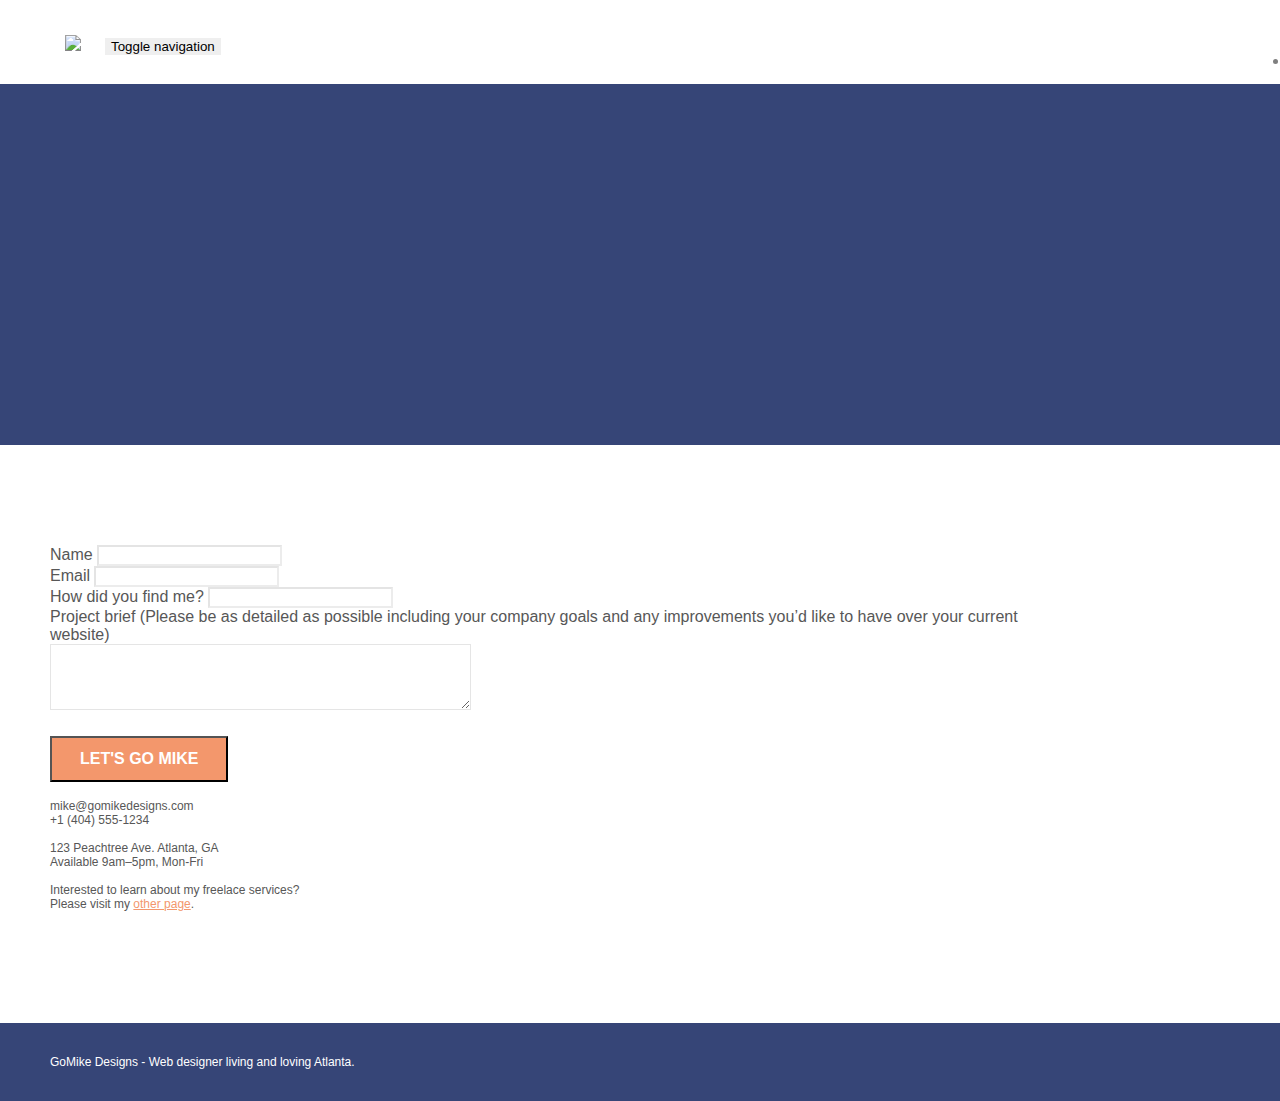
==== page2.html @ 1d65e79e "Add files via upload" ====
<!doctype html>
<html lang="Default">
<head>
    <meta charset="utf-8">
    <meta name="keywords" content="">
    <meta name="description" content="">
    <meta name="viewport" content="width=device-width, initial-scale=1.0, viewport-fit=cover">
    <link rel="shortcut icon" type="image/png" href="favicon.jpg">
    
	<link rel="stylesheet" type="text/css" href="./css/bootstrap.min.css">
	<link rel="stylesheet" type="text/css" href="style.css">
	<link rel="stylesheet" type="text/css" href="./css/font-awesome.min.css">
	<link rel="stylesheet" type="text/css" href="./css/et-line.min.css">
	
    
	<script src="./js/jquery-2.1.0.min.js"></script>
	<script src="./js/bootstrap.min.js"></script>
	<script src="./js/blocs.min.js"></script>
	<script src="./js/jqBootstrapValidation.js"></script>
	<script src="./js/formHandler.js"></script>
    <title>page2</title>

    
<!-- Analytics -->
 
<!-- Analytics END -->
    
</head>
<body>
<!-- Main container -->
<div class="page-container">
    
<!-- bloc-0 -->
<div class="bloc bgc-white l-bloc " id="bloc-0">
	<div class="container bloc-sm">
		<nav class="navbar row">
			<div class="navbar-header">
				<a class="navbar-brand" href="index.html"><img src="img/atlanta%20web%20design%20logo.png"  height="40" /></a>
				<button id="nav-toggle" type="button" class="ui-navbar-toggle navbar-toggle" data-toggle="collapse" data-target=".navbar-1">
					<span class="sr-only">Toggle navigation</span><span class="icon-bar"></span><span class="icon-bar"></span><span class="icon-bar"></span>
				</button>
			</div>
			<div class="collapse navbar-collapse navbar-1 special-dropdown-nav">
				<ul class="site-navigation nav navbar-nav">
					<li>
						<a href="index.html">Home</a>
					</li>
					<li>
					</li>
					<li>
						<a href="page2.html">page2</a>
					</li>
				</ul>
			</div>
		</nav>
	</div>
</div>
<!-- bloc-0 END -->

<!-- bloc-6 -->
<div class="bloc bg-dots-bg bg-repeat bgc-dark-slate-blue d-bloc bloc-bg-texture texture-paper" id="bloc-6">
	<div class="container bloc-lg">
		<div class="row">
			<div class="col-sm-12">
				<p class="text-center hero-bloc-text tc-white">
					Let&rsquo;s talk web design!
				</p>
				<p class="text-center mg-lg tc-white tight-width-whitespace">
					I&rsquo;m super excited that you want to work together.<br>Please fill in the form below or get in touch so I can learn about your project <br>and we can setup time to &nbsp;talk websites and Atlanta city love.
				</p>
			</div>
		</div>
	</div>
</div>
<!-- bloc-6 END -->

<!-- bloc-7 -->
<div class="bloc bgc-white l-bloc" id="bloc-7">
	<div class="container bloc-lg">
		<div class="row">
			<div class="col-sm-6">
				<form id="form_1" novalidate success-msg="Your message has been sent." fail-msg="Sorry it seems that our mail server is not responding, Sorry for the inconvenience!">
					<div class="form-group">
						<label>
							Name
						</label>
						<input id="name" class="form-control" required />
					</div>
					<div class="form-group">
						<label>
							Email
						</label>
						<input id="email" class="form-control" type="email" required />
					</div>
					<div class="form-group">
						<label>
							How did you find me?
						</label>
						<input class="form-control" type="email" required id="input_504" />
					</div>
					<div class="form-group">
						<label>
							Project brief (Please be as detailed as possible including your company goals and any improvements you&rsquo;d like to have over your current website)<br>
						</label><textarea id="message" class="form-control" rows="4" cols="50" required></textarea>
					</div> 
					<button class="bloc-button btn btn-lg btn-block cta-hero btn-atomic-tangerine" type="submit">
						Let's go Mike
					</button>
				</form>
			</div>
			<div class="col-sm-6">
				<p>
					mike@gomikedesigns.com<br>+1 (404) 555-1234<br> <br>123 Peachtree Ave. Atlanta, GA<br>Available 9am–5pm, Mon-Fri <br> <br>Interested to learn about my freelace services? <br>Please visit my&nbsp;<a class="ltc-atomic-tangerine" href="index.html">other page</a>.
				</p>
			</div>
		</div>
	</div>
</div>
<!-- bloc-7 END -->

<!-- ScrollToTop Button -->
<a class="bloc-button btn btn-d scrollToTop" onclick="scrollToTarget('1')"><span class="fa fa-chevron-up"></span></a>
<!-- ScrollToTop Button END-->


<!-- Footer - bloc-8 -->
<div class="bloc bgc-dark-slate-blue d-bloc" id="bloc-8">
	<div class="container bloc-sm">
		<div class="row">
			<div class="col-sm-12">
				<p class="text-center white">
					GoMike Designs - Web designer living and loving Atlanta.<br>
				</p>
				<div class="row row-no-gutters social">
					<div class="col-sm-3">
						<div class="text-center">
							<a class="social" href="index.html"><span class="fa fa-twitter icon-md"></span></a>
						</div>
					</div>
					<div class="col-sm-3">
						<div class="text-center">
							<a class="social" href="index.html"><span class="fa fa-facebook icon-md"></span></a>
						</div>
					</div>
					<div class="col-sm-3">
						<div class="text-center">
							<a class="social" href="index.html"><span class="fa fa-dribbble icon-md"></span></a>
						</div>
					</div>
					<div class="col-sm-3">
						<div class="text-center">
							<a class="social" href="index.html"><span class="fa fa-instagram icon-md"></span></a>
						</div>
					</div>
				</div>
			</div>
		</div>
	</div>
</div>
<!-- Footer - bloc-8 END -->

</div>
<!-- Main container END -->
    

</body>
</html>
---- style.css ----
body {
    margin: 0;
    padding: 0;
    background: #FFF;
    overflow-x: hidden;
    -webkit-font-smoothing: antialiased;
    -moz-osx-font-smoothing: grayscale;
}

a,
button {
    transition: all .3s ease-in-out;
    outline: none!important;
}

a:hover {
    text-decoration: none;
    cursor: pointer;
}

#page-loading-blocs-notifaction {
    position: fixed;
    top: 0;
    bottom: 0;
    width: 100%;
    z-index: 100000;
    background: #FFFFFF url("img/pageload-spinner.gif") no-repeat center center;
}

.bloc {
    width: 100%;
    clear: both;
    background: 50% 50% no-repeat;
    padding: 0 50px;
    -webkit-background-size: cover;
    -moz-background-size: cover;
    -o-background-size: cover;
    background-size: cover;
    position: relative;
}

.bloc .container {
    padding-left: 0;
    padding-right: 0;
}

.bloc-lg {
    padding: 100px 50px;
}

.bloc-md {
    padding: 50px;
}

.bloc-sm {
    padding: 20px 50px;
}

.bg-center,
.bg-l-edge,
.bg-r-edge,
.bg-t-edge,
.bg-b-edge,
.bg-tl-edge,
.bg-bl-edge,
.bg-tr-edge,
.bg-br-edge,
.bg-repeat {
    -webkit-background-size: auto!important;
    -moz-background-size: auto!important;
    -o-background-size: auto!important;
    background-size: auto!important;
}

.bg-repeat {
    background: repeat;
}

.bg-t-edge {
    background: top no-repeat;
}

.bloc-bg-texture::before {
    content: "";
    background-size: 2px 2px;
    position: absolute;
    top: 0;
    bottom: 0;
    left: 0;
    right: 0;
}

.texture-paper::before {
    background: url("img/texture-paper.png");
    background-size: 280px 280px;
}

.b-parallax {
    background-attachment: fixed;
}

.d-bloc {
    color: rgba(255, 255, 255, .7);
}

.d-bloc button:hover {
    color: rgba(255, 255, 255, .9);
}

.d-bloc .icon-round,
.d-bloc .icon-square,
.d-bloc .icon-rounded,
.d-bloc .icon-semi-rounded-a,
.d-bloc .icon-semi-rounded-b {
    border-color: rgba(255, 255, 255, .9);
}

.d-bloc .divider-h span {
    border-color: rgba(255, 255, 255, .2);
}

.d-bloc .a-btn,
.d-bloc .navbar a,
.d-bloc .navbar-brand,
.d-bloc a .icon-sm,
.d-bloc a .icon-md,
.d-bloc a .icon-lg,
.d-bloc a .icon-xl,
.d-bloc h1 a,
.d-bloc h2 a,
.d-bloc h3 a,
.d-bloc h4 a,
.d-bloc h5 a,
.d-bloc h6 a,
.d-bloc p a {
    color: rgba(255, 255, 255, .6);
}

.d-bloc .a-btn:hover,
.d-bloc .navbar a:hover,
.d-bloc .navbar-brand:hover,
.d-bloc a:hover .icon-sm,
.d-bloc a:hover .icon-md,
.d-bloc a:hover .icon-lg,
.d-bloc a:hover .icon-xl,
.d-bloc h1 a:hover,
.d-bloc h2 a:hover,
.d-bloc h3 a:hover,
.d-bloc h4 a:hover,
.d-bloc h5 a:hover,
.d-bloc h6 a:hover,
.d-bloc p a:hover {
    color: rgba(255, 255, 255, 1);
}

.d-bloc .navbar-toggle .icon-bar {
    background: rgba(255, 255, 255, 1);
}

.d-bloc .btn-wire,
.d-bloc .btn-wire:hover {
    color: rgba(255, 255, 255, 1);
    border-color: rgba(255, 255, 255, 1);
}

.d-bloc .panel {
    color: rgba(0, 0, 0, .5);
}

.d-bloc .panel button:hover {
    color: rgba(0, 0, 0, .7);
}

.d-bloc .panel icon {
    border-color: rgba(0, 0, 0, .7);
}

.d-bloc .panel .divider-h span {
    border-color: rgba(0, 0, 0, .1);
}

.d-bloc .panel .a-btn {
    color: rgba(0, 0, 0, .6);
}

.d-bloc .panel .a-btn:hover {
    color: rgba(0, 0, 0, 1);
}

.d-bloc .panel .btn-wire,
.d-bloc .panel .btn-wire:hover {
    color: rgba(0, 0, 0, .7);
    border-color: rgba(0, 0, 0, .3);
}

.d-bloc .panel,
.l-bloc {
    color: rgba(0, 0, 0, .5);
}

.d-bloc .panel button:hover,
.l-bloc button:hover {
    color: rgba(0, 0, 0, .7);
}

.l-bloc .icon-round,
.l-bloc .icon-square,
.l-bloc .icon-rounded,
.l-bloc .icon-semi-rounded-a,
.l-bloc .icon-semi-rounded-b {
    border-color: rgba(0, 0, 0, .7);
}

.d-bloc .panel .divider-h span,
.l-bloc .divider-h span {
    border-color: rgba(0, 0, 0, .1);
}

.d-bloc .panel .a-btn,
.l-bloc .a-btn,
.l-bloc .navbar a,
.l-bloc .navbar-brand,
.l-bloc a .icon-sm,
.l-bloc a .icon-md,
.l-bloc a .icon-lg,
.l-bloc a .icon-xl,
.l-bloc h1 a,
.l-bloc h2 a,
.l-bloc h3 a,
.l-bloc h4 a,
.l-bloc h5 a,
.l-bloc h6 a,
.l-bloc p a {
    color: rgba(0, 0, 0, .6);
}

.d-bloc .panel .a-btn:hover,
.l-bloc .a-btn:hover,
.l-bloc .navbar a:hover,
.l-bloc .navbar-brand:hover,
.l-bloc a:hover .icon-sm,
.l-bloc a:hover .icon-md,
.l-bloc a:hover .icon-lg,
.l-bloc a:hover .icon-xl,
.l-bloc h1 a:hover,
.l-bloc h2 a:hover,
.l-bloc h3 a:hover,
.l-bloc h4 a:hover,
.l-bloc h5 a:hover,
.l-bloc h6 a:hover,
.l-bloc p a:hover {
    color: rgba(0, 0, 0, 1);
}

.l-bloc .navbar-toggle .icon-bar {
    color: rgba(0, 0, 0, .6);
}

.d-bloc .panel .btn-wire,
.d-bloc .panel .btn-wire:hover,
.l-bloc .btn-wire,
.l-bloc .btn-wire:hover {
    color: rgba(0, 0, 0, .7);
    border-color: rgba(0, 0, 0, .3);
}

.voffset {
    margin-top: 30px;
}

.voffset-lg {
    margin-top: 80px;
}

.row-no-gutters {
    margin-right: 0;
    margin-left: 0;
}

.row.row-no-gutters > [class^="col-"],
.row.row-no-gutters > [class*=" col-"] {
    padding-right: 0;
    padding-left: 0;
}

#bloc-2-services p {
    font-size: 11px;
}

.navbar {
    margin-bottom: 0;
    z-index: 1;
}

.navbar-brand {
    height: auto;
    padding: 3px 15px;
    font-size: 25px;
    font-weight: normal;
    font-weight: 600;
    line-height: 44px;
}

.navbar-brand img {
    max-height: 200px;
    margin: 0 5px 0 0;
    display: inline;
}

.navbar-brand img[src$=svg] {
    min-width: 100px;
}

.nav-center .navbar-brand img {
    margin: 0;
}

.navbar .nav {
    padding-top: 2px;
    margin-right: -16px;
    float: right;
    z-index: 1;
}

.nav > li {
    float: left;
    margin-top: 4px;
    font-size: 16px;
}

.navbar-nav .open .dropdown-menu > li > a {
    text-align: inherit;
}

.nav > li a:hover,
.nav > li a:focus {
    background: transparent;
}

.navbar-toggle {
    margin: 10px 10px 0 0;
    border: 0px;
}

.navbar-toggle:hover {
    background: transparent!important;
}

.navbar-toggle .icon-bar {
    background-color: rgba(0, 0, 0, .5);
    width: 26px;
}

.nav-invert .navbar .nav {
    float: left;
}

.nav-invert .navbar-header,
.nav-invert .navbar-brand {
    float: right;
    position: relative;
    z-index: 2;
}

@media (min-width: 768px) {
    .site-navigation {
        position: absolute;
        top: 50%;
        right: 20px;
        transform: translate(0, -50%);
        -webkit-transform: translateY(-50%);
    }
    .nav > li .dropdown-menu a,
    .nav > li .dropdown-menu a:hover {
        color: #484848;
    }
    .nav-invert .site-navigation {
        left: 0;
        right: 0;
    }
    .nav-center {
        text-align: center;
    }
    .nav-center .navbar-header {
        width: 100%;
    }
    .nav-center .navbar-header,
    .nav-center .navbar-brand,
    .nav-center .nav > li {
        float: none;
        display: inline-block;
    }
    .nav-center .site-navigation {
        position: relative;
        width: 100%;
        right: 0;
        margin-right: 0px;
        margin-top: 20px;
    }
    .nav-center.mini-nav .navbar-toggle {
        float: none;
        margin: 10px auto 0;
    }
}

.nav > li > .dropdown a {
    background: none!important;
    display: block;
    padding: 14px 15px;
}

nav .caret {
    margin: 0 5px;
}

.dropdown-menu .dropdown-menu {
    top: -8px;
    left: 100%;
}

.dropdown-menu .dropmenu-flow-right {
    top: 100%;
    left: 0;
    margin-left: -1px;
    border-top-left-radius: 0;
    border-top-right-radius: 0;
}

.dropdown-menu .dropdown span {
    border: 4px solid black;
    border-top-color: transparent;
    border-right-color: transparent;
    border-bottom-color: transparent;
    margin: 6px -5px 0 0!important;
    float: right;
}

.mg-md {
    margin-top: 10px;
    margin-bottom: 20px;
}

.mg-lg {
    margin-top: 10px;
    margin-bottom: 40px;
}

.btn {
    margin: 0 5px 5px 0;
}

.btn.pull-right {
    margin: 0 0 5px 5px;
}

.btn-d,
.btn-d:hover,
.btn-d:focus {
    color: #FFF;
    background: rgba(0, 0, 0, .3);
}

button {
    outline: none!important;
}

.btn-rd {
    border-radius: 40px;
}

.btn-clean {
    border: 1px solid rgba(0, 0, 0, .08);
    border-bottom-color: rgba(0, 0, 0, .1);
    text-shadow: 0 1px 0 rgba(0, 0, 1, .1);
    box-shadow: 0 1px 3px rgba(0, 0, 1, .25), inset 0 1px 0 0 rgba(255, 255, 255, .15);
}

.icon-md {
    font-size: 30px!important;
}

.icon-lg {
    font-size: 60px!important;
}

.sm-shadow {
    text-shadow: 0 1px 2px rgba(0, 0, 0, .3);
}

.panel-sq,
.panel-sq .panel-heading,
.panel-sq .panel-footer {
    border-radius: 0;
}

.panel-rd {
    border-radius: 30px;
}

.panel-rd .panel-heading {
    border-radius: 29px 29px 0 0;
}

.panel-rd .panel-footer {
    border-radius: 0 0 29px 29px;
}

.form-control {
    border-color: rgba(0, 0, 0, .1);
    box-shadow: none;
}

.scrollToTop {
    width: 40px;
    height: 40px;
    position: fixed;
    bottom: 20px;
    right: 20px;
    opacity: 0;
    z-index: 500;
    transition: all .3s ease-in-out;
}

.scrollToTop span {
    margin-top: 6px;
}

.showScrollTop {
    font-size: 14px;
    opacity: 1;
}

a[data-lightbox] {
    position: relative;
    display: block;
    text-align: center;
}

a[data-lightbox]:hover::before {
    content: "+";
    font-family: "HelveticaNeue-Light", "Helvetica Neue Light", "Helvetica Neue", Helvetica, Arial;
    font-size: 32px;
    width: 50px;
    height: 50px;
    margin-left: -25px;
    border-radius: 50%;
    background: rgba(0, 0, 0, .6);
    color: #FFF;
    font-weight: 100;
    z-index: 1;
    position: absolute;
    top: 50%;
    transform: translateY(-50%);
    -webkit-transform: translateY(-50%);
}

a[data-lightbox]:hover img {
    opacity: 0.6;
    -webkit-animation-fill-mode: none;
    animation-fill-mode: none;
}

#lightbox-modal {
    display: flex;
    align-items: center;
}

#lightbox-modal .modal-dialog {
    width: 90%;
    max-width: 900px;
    margin: 0 auto 0;
}

#lightbox-modal .modal-dialog img {
    max-height: 90vh;
    margin: 0 auto;
}

.lightbox-caption {
    padding: 20px;
    color: #FFF;
    background: rgba(0, 0, 0, .5);
    position: absolute;
    left: 15px;
    right: 15px;
    bottom: 5px;
}

.close-lightbox {
    color: #FFF;
    font-size: 30px;
    position: absolute;
    top: 20px;
    right: 20px;
    z-index: 20;
    background: rgba(0, 0, 0, .5);
    border: none;
    line-height: 30px;
    padding: 0 9px 5px;
    opacity: 0.3;
}

.close-lightbox:hover,
.next-lightbox:hover,
.prev-lightbox:hover {
    opacity: 1.0;
    color: #FFF;
}

.next-lightbox,
.prev-lightbox {
    font-size: 20px;
    color: rgba(255, 255, 255, .9);
    background: rgba(0, 0, 0, .5);
    transition: all .2s ease-in-out;
    position: absolute;
    top: 45%;
    z-index: 1;
    opacity: 0.4;
}

.next-lightbox {
    padding: 6px 8px 1px 13px;
    right: 25px;
}

.prev-lightbox {
    padding: 6px 13px 1px 10px;
    left: 25px;
}

.snapshot-lb .modal-body {
    padding-bottom: 45px;
}

.snapshot-lb .lightbox-caption {
    padding: 0;
    color: rgba(0, 0, 0, .5);
    background: none;
}

h1,
h2,
h3,
h4,
h5,
h6,
p,
label,
.btn,
a {
    font-family: "helvetica";
    font-weight: 400;
    color: #575757!important;
}

.container {
    max-width: 1000px;
}

.hero-bloc-text {
    font-size: 38px;
}

.hero-bloc-text-sub {
    font-size: 36px;
}

.statement-bloc-text {
    line-height: 26px;
    font-style: italic;
    font-size: 20px;
    text-align: center;
    font-weight: lighter;
    max-width: 520px;
    margin: auto auto auto auto;
}

p {
    font-size: 12px;
}

.tight-width-whitespace {
    max-width: 600px;
    margin: auto auto auto auto;
}

.h1 {
    font-size: 20px;
    font-family: "Open Sans";
}

.cta-hero {
    margin-top: 22px;
    color: #FFFFFF!important;
    text-transform: uppercase;
    padding: 12px 28px 12px 28px;
    font-size: 1.0em;
    font-weight: 700;
}

.social {
    max-width: 400px;
    margin: auto auto auto auto;
}

h2 {
    font-size: 22px;
    line-height: 1.4em;
}

h3 {
    font-size: 15px;
    text-transform: uppercase;
    font-weight: 700;
    color: #333333!important;
}

.med-width-whitespace {
    max-width: 800px;
    margin: auto auto auto auto;
    box-shadow: 0px 0px 0px #000000;
}

h1 {
    color: #333333!important;
}

h4 {
    color: #333333!important;
}

.icons {
    margin-bottom: 14px;
    margin-top: 24px;
}

.white {
    color: #FFFFFF!important;
}

.portfolio-thumb {
    margin-bottom: 24px;
}

.portfolio-row {
    margin-bottom: 44px;
    margin-top: 50px;
}

.avatar {
    box-shadow: 0px 4px 9px rgba(0, 0, 0, 0.3);
}

.black-background {
    background-color: rgba(35, 31, 32, 0.7);
    padding: 40px 40px 40px 40px;
}

.bold-link {
    font-weight: 900;
    text-decoration: underline!important;
}

.service-header {
    font-size: 15px;
    font-weight: 700;
    text-transform: uppercase;
}

.bgc-white {
    background-color: #FFFFFF;
}

.bgc-dark-slate-blue {
    background-color: #364577;
}

.bgc-atomic-tangerine {
    background-color: #F3976C;
}

.tc-white {
    color: #364577!important;
}

.btn-atomic-tangerine {
    background: #F3976C;
    color: #FFFFFF!important;
}

.btn-atomic-tangerine:hover {
    background: #c27956!important;
    color: #FFFFFF!important;
}

.ltc-white {
    color: #FFFFFF!important;
}

.ltc-white:hover {
    color: #cccccc!important;
}

.ltc-atomic-tangerine {
    color: #F3976C!important;
}

.ltc-atomic-tangerine:hover {
    color: #c27956!important;
}

.icon-dark-slate-blue {
    color: #364577!important;
    border-color: #364577!important;
}

.bg-dots-bg {
    background-image: url("img/dots-bg.png");
}

.bg-lines-h2-bg {
    background-image: url("img/lines-h2-bg.png");
}

.bg-atlanta-20made-20sign {
    background-image: url("img/atlanta%20made%20sign.jpg");
}

.bg-atlanta-20made-20sign-20orange {
    background-image: url("img/atlanta%20made%20sign%20orange.jpg");
}

@media (max-width: 1024px) {
    .bloc {
        padding-left: 20px;
        padding-right: 20px;
    }
    .bloc.full-width-bloc,
    .bloc-tile-2.full-width-bloc .container,
    .bloc-tile-3.full-width-bloc .container,
    .bloc-tile-4.full-width-bloc .container {
        padding-left: 0;
        padding-right: 0;
    }
}

@media (max-width: 992px) and (min-width: 768px) {
    .navbar .nav {
        max-width: 80%
    }
    .nav-center.navbar .nav {
        max-width: 100%
    }
}

@media only screen and (min-device-width: 768px) and (max-device-width: 1024px) and (orientation: landscape) {
    .b-parallax {
        background-attachment: scroll;
    }
}

@media only screen and (min-device-width: 1024px) and (max-device-width: 1366px) and (-webkit-min-device-pixel-ratio: 1.5) {
    .b-parallax {
        background-attachment: scroll;
    }
}

@media (max-width: 991px) {
    .container {
        width: 100%;
    }
    .b-parallax {
        background-attachment: scroll;
    }
    .page-container,
    #hero-bloc {
        overflow-x: hidden;
        position: relative;
    }
    .bloc {
        padding-left: constant(safe-area-inset-left);
        padding-right: constant(safe-area-inset-right);
    }
    .bloc-group,
    .bloc-group .bloc {
        display: block;
        width: 100%;
    }
    .bloc-fill-screen .fill-bloc-top-edge,
    .bloc-fill-screen .fill-bloc-bottom-edge {
        padding: 0 20px;
        padding-left: constant(safe-area-inset-left);
        padding-right: constant(safe-area-inset-right);
    }
}

@media (max-width: 767px) {
    .page-container {
        overflow-x: hidden;
        position: relative;
    }
    h1,
    h2,
    h3,
    h4,
    h5,
    h6,
    p,
    #disqus_thread {
        padding-left: 10px!important;
        padding-right: 10px!important;
    }
    .b-parallax {
        background-attachment: scroll;
    }
    .navbar .nav {
        padding-top: 0;
        border-top: 1px solid rgba(0, 0, 0, .2);
        float: none!important;
    }
    .navbar.row {
        margin-left: 0;
        margin-right: 0;
    }
    .site-navigation {
        position: inherit;
        transform: none;
        -webkit-transform: none;
        -ms-transform: none;
    }
    .nav > li {
        margin-top: 0;
        border-bottom: 1px solid rgba(0, 0, 0, .1);
        background: rgba(0, 0, 0, .05);
        text-align: left;
        padding-left: 15px;
        width: 100%;
    }
    .nav > li:hover {
        background: rgba(0, 0, 0, .08);
    }
    .dropdown .dropdown a .caret {
        float: none;
        margin: 5px 0 0 10px!important;
        border: 4px solid black;
        border-bottom-color: transparent;
        border-right-color: transparent;
        border-left-color: transparent;
    }
    #hero-bloc .navbar .nav {
        background: rgba(0, 0, 0, .8);
    }
    #hero-bloc .navbar .nav a {
        color: rgba(255, 255, 255, .6);
    }
    .hero {
        padding: 50px 0;
    }
    .hero-nav {
        left: -1px;
        right: -1px;
    }
    .navbar-collapse {
        padding: 0;
        overflow-x: hidden;
        -webkit-box-shadow: none;
        box-shadow: none;
    }
    .navbar-brand img {
        max-height: 40px;
        width: auto;
    }
    .nav-invert .navbar-header {
        float: none;
        width: 100%;
    }
    .nav-invert .navbar-toggle {
        float: left;
        margin-left: 10px;
    }
    .bloc {
        padding-left: 0;
        padding-right: 0;
    }
    .bloc-xxl,
    .bloc-xl,
    .bloc-lg {
        padding: 40px 0;
    }
    .bloc-sm,
    .bloc-md {
        padding-left: 0;
        padding-right: 0;
    }
    .bloc-tile-2 .container,
    .bloc-tile-3 .container,
    .bloc-tile-4 .container,
    .bloc-fill-screen .fill-bloc-top-edge,
    .bloc-fill-screen .fill-bloc-bottom-edge {
        padding-left: 0;
        padding-right: 0;
    }
    .a-block {
        padding: 0 10px;
    }
    .btn-dwn {
        display: none;
    }
    .voffset {
        margin-top: 5px;
    }
    .voffset-md {
        margin-top: 20px;
    }
    .voffset-lg {
        margin-top: 30px;
    }
    form {
        padding: 5px;
    }
    .close-lightbox {
        display: inline-block;
    }
    .blocsapp-device-iphone5 {
        background-size: 216px 425px;
        padding-top: 60px;
        width: 216px;
        height: 425px;
    }
    .blocsapp-device-iphone5 img {
        width: 180px;
        height: 320px;
    }
}

@media (max-width: 400px) {
    .bloc {
        padding-left: 0;
        padding-right: 0;
    }
}

@media (max-width: 767px) {
    .bloc-mob-center-text {
        text-align: center;
    }
}
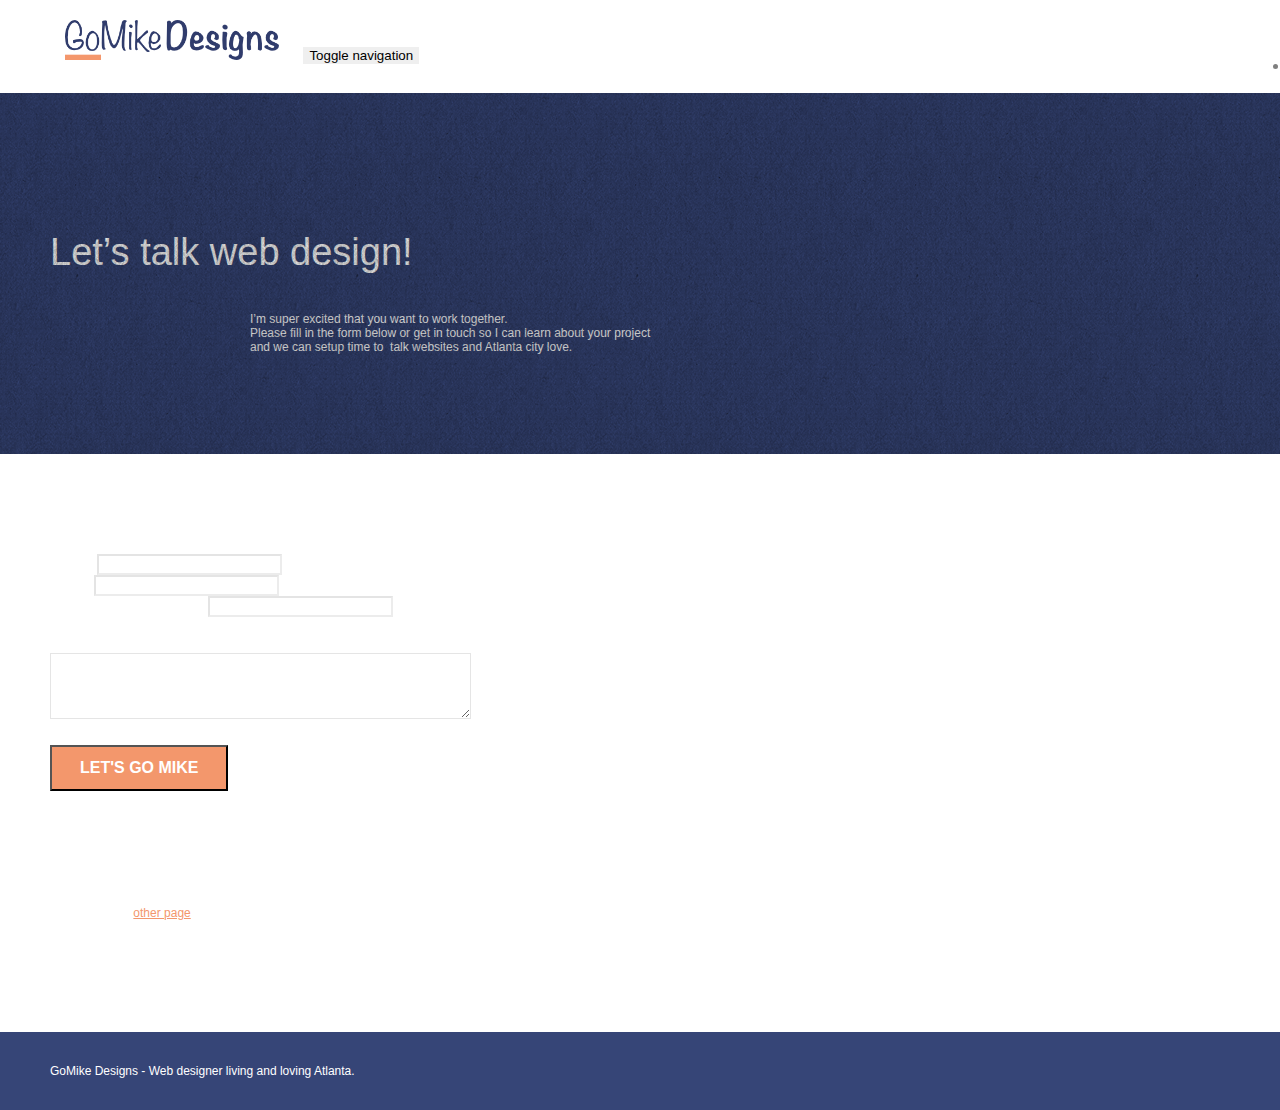
==== commit acffb4e6: "issue 9 (lang set to en instead of default)" ====
--- a/page2.html
+++ b/page2.html
@@ -1,5 +1,5 @@
 <!doctype html>
-<html lang="Default">
+<html lang="en">
 <head>
     <meta charset="utf-8">
     <meta name="keywords" content="">
--- a/style.css
+++ b/style.css
@@ -651,7 +651,7 @@
 a {
     font-family: "helvetica";
     font-weight: 400;
-    color: #575757!important;
+    color: white;
 }
 
 .container {
@@ -781,7 +781,7 @@
 }
 
 .tc-white {
-    color: #364577!important;
+    color: white!important;
 }
 
 .btn-atomic-tangerine {
@@ -829,6 +829,10 @@
 
 .bg-atlanta-20made-20sign-20orange {
     background-image: url("img/atlanta%20made%20sign%20orange.jpg");
+}
+
+.partners{
+    color: white !important;
 }
 
 @media (max-width: 1024px) {
@@ -854,7 +858,7 @@
     }
 }
 
-@media only screen and (min-device-width: 768px) and (max-device-width: 1024px) and (orientation: landscape) {
+@media only screen and (min-device-width: 768px) and (max-device-width: 1024px) {
     .b-parallax {
         background-attachment: scroll;
     }
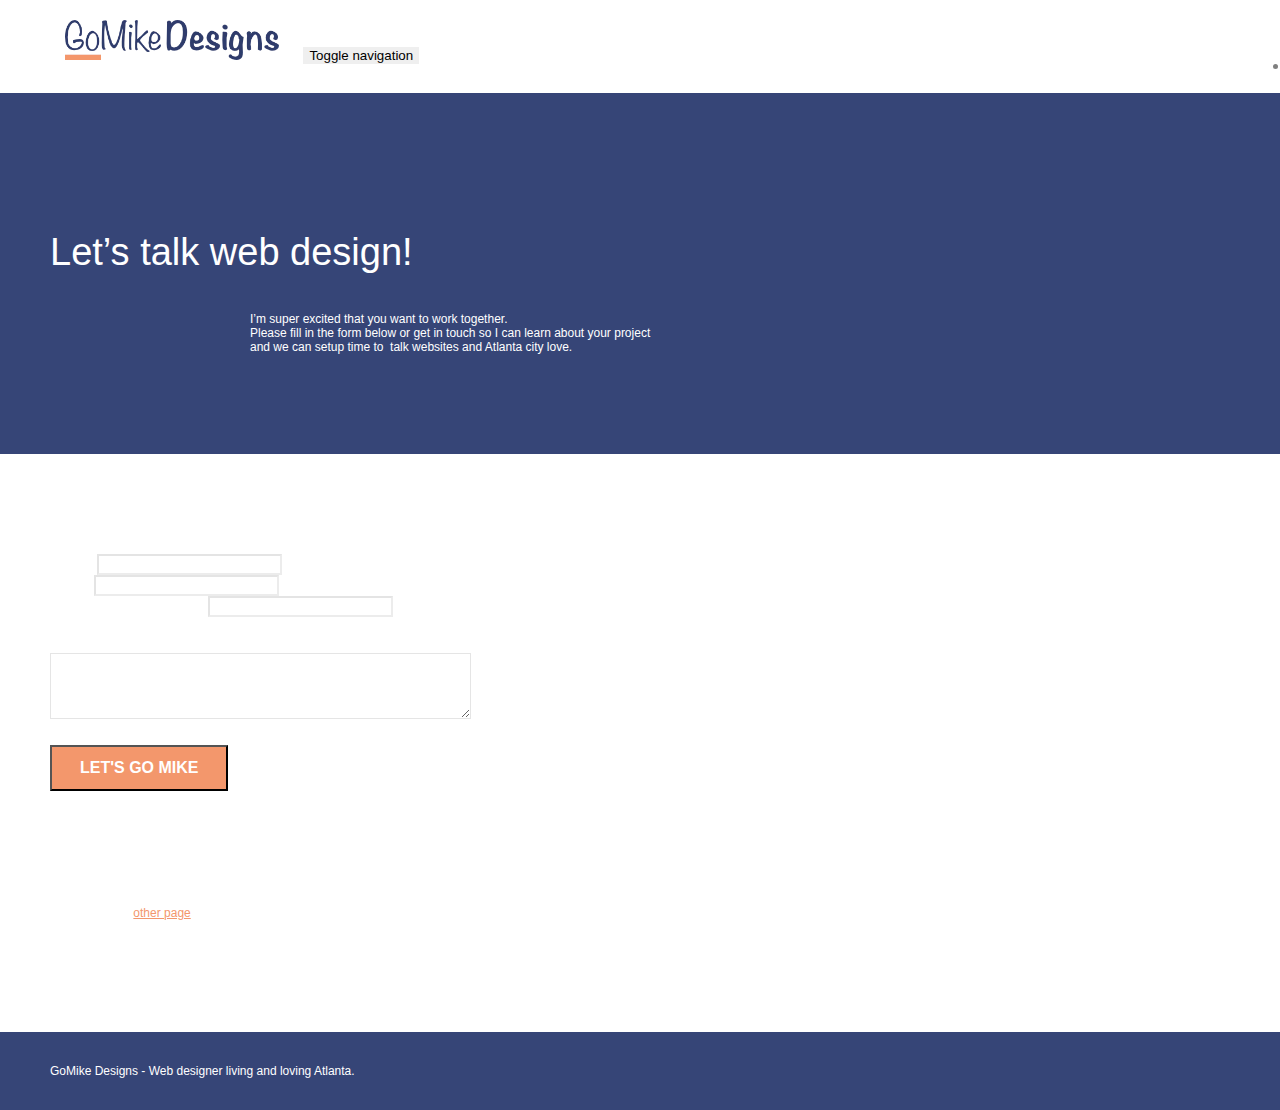
==== commit 9c9f6621: "change image format ending in code to .webp" ====
--- a/page2.html
+++ b/page2.html
@@ -18,7 +18,7 @@
 	<script src="./js/blocs.min.js"></script>
 	<script src="./js/jqBootstrapValidation.js"></script>
 	<script src="./js/formHandler.js"></script>
-    <title>page2</title>
+    <title>Contact Us</title>
 
     
 <!-- Analytics -->
@@ -35,7 +35,7 @@
 	<div class="container bloc-sm">
 		<nav class="navbar row">
 			<div class="navbar-header">
-				<a class="navbar-brand" href="index.html"><img src="img/atlanta%20web%20design%20logo.png"  height="40" /></a>
+				<a class="navbar-brand" href="index.html"><img alt="logo" src="img/atlanta%20web%20design%20logo.webp"  height="40" /></a>
 				<button id="nav-toggle" type="button" class="ui-navbar-toggle navbar-toggle" data-toggle="collapse" data-target=".navbar-1">
 					<span class="sr-only">Toggle navigation</span><span class="icon-bar"></span><span class="icon-bar"></span><span class="icon-bar"></span>
 				</button>
@@ -134,22 +134,22 @@
 				<div class="row row-no-gutters social">
 					<div class="col-sm-3">
 						<div class="text-center">
-							<a class="social" href="index.html"><span class="fa fa-twitter icon-md"></span></a>
+							<a class="social" aria-label="join us on twitter" href="index.html"><span class="fa fa-twitter icon-md"></span></a>
 						</div>
 					</div>
 					<div class="col-sm-3">
 						<div class="text-center">
-							<a class="social" href="index.html"><span class="fa fa-facebook icon-md"></span></a>
+							<a class="social" aria-label="join us on facebook" href="index.html"><span class="fa fa-facebook icon-md"></span></a>
 						</div>
 					</div>
 					<div class="col-sm-3">
 						<div class="text-center">
-							<a class="social" href="index.html"><span class="fa fa-dribbble icon-md"></span></a>
+							<a class="social" aria-label="join us on dribble" href="index.html"><span class="fa fa-dribbble icon-md"></span></a>
 						</div>
 					</div>
 					<div class="col-sm-3">
 						<div class="text-center">
-							<a class="social" href="index.html"><span class="fa fa-instagram icon-md"></span></a>
+							<a class="social" aria-label="join us on instagram" href="index.html"><span class="fa fa-instagram icon-md"></span></a>
 						</div>
 					</div>
 				</div>
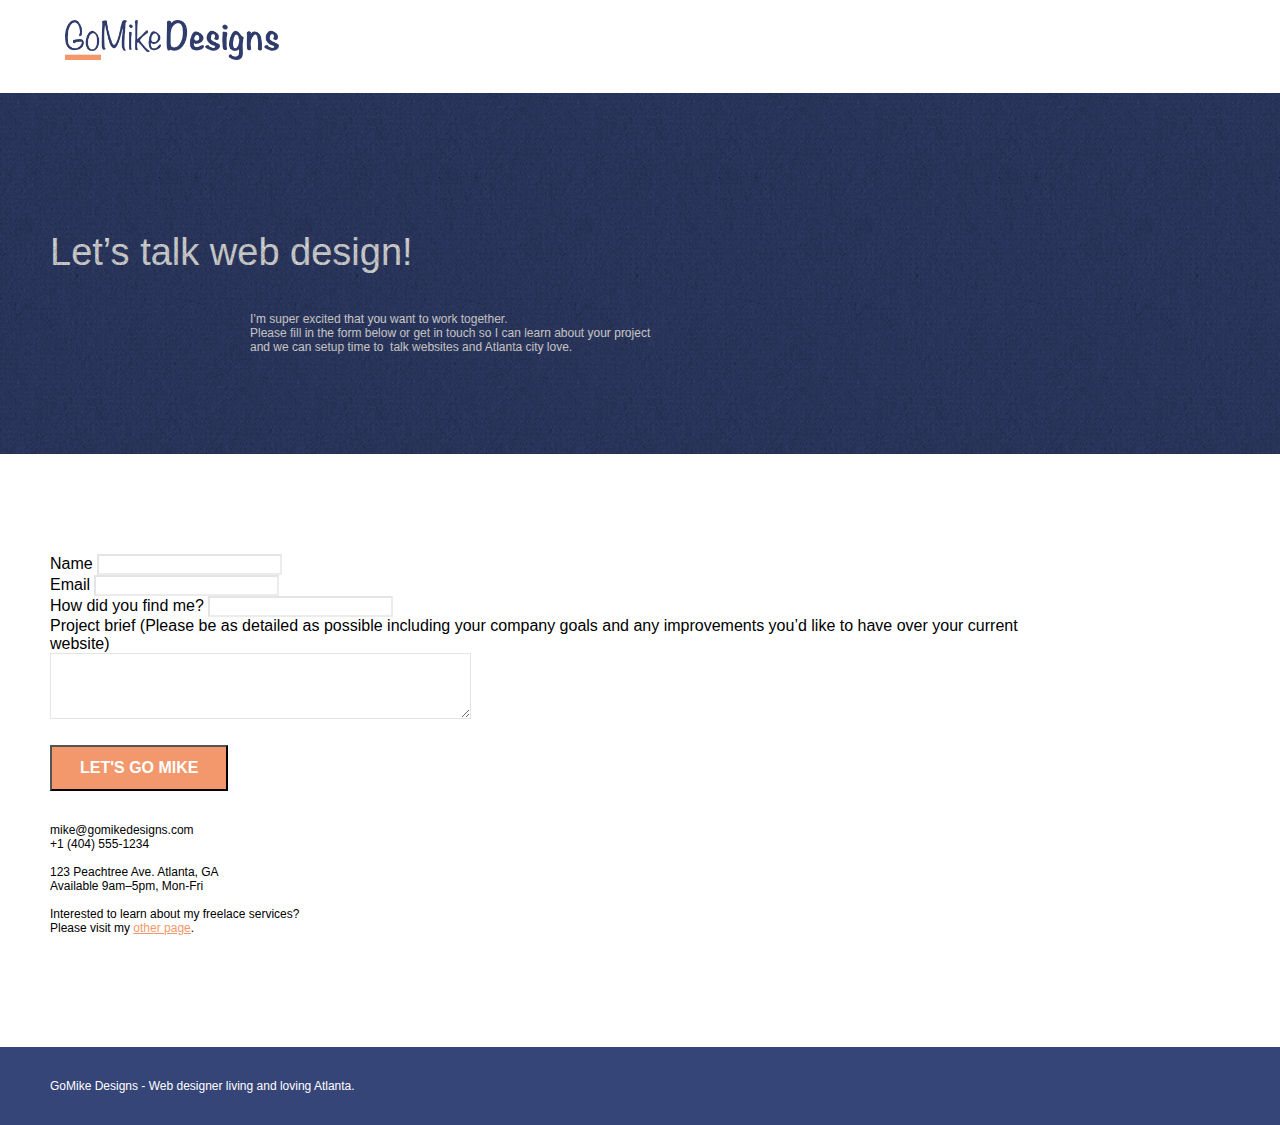
==== commit 12a2dd34: "issue 15 (fixing titles which used to be images)" ====
--- a/page2.html
+++ b/page2.html
@@ -36,21 +36,6 @@
 		<nav class="navbar row">
 			<div class="navbar-header">
 				<a class="navbar-brand" href="index.html"><img alt="logo" src="img/atlanta%20web%20design%20logo.webp"  height="40" /></a>
-				<button id="nav-toggle" type="button" class="ui-navbar-toggle navbar-toggle" data-toggle="collapse" data-target=".navbar-1">
-					<span class="sr-only">Toggle navigation</span><span class="icon-bar"></span><span class="icon-bar"></span><span class="icon-bar"></span>
-				</button>
-			</div>
-			<div class="collapse navbar-collapse navbar-1 special-dropdown-nav">
-				<ul class="site-navigation nav navbar-nav">
-					<li>
-						<a href="index.html">Home</a>
-					</li>
-					<li>
-					</li>
-					<li>
-						<a href="page2.html">page2</a>
-					</li>
-				</ul>
 			</div>
 		</nav>
 	</div>
--- a/style.css
+++ b/style.css
@@ -91,7 +91,7 @@
 }
 
 .texture-paper::before {
-    background: url("img/texture-paper.png");
+    background: url("img/texture-paper.webp");
     background-size: 280px 280px;
 }
 
@@ -645,15 +645,34 @@
 h4,
 h5,
 h6,
-p,
-label,
 .btn,
 a {
     font-family: "helvetica";
     font-weight: 400;
     color: white;
-}
-
+    margin-top: 20px;
+    margin-bottom: 20px;
+}
+p {
+    color: black;
+    font-family: "helvetica";
+    font-weight: 300;
+}
+label {
+    font-family: "helvetica";
+    font-weight: 400;
+    color: black;
+}
+.title1, .title2 {
+    font-size: 32px !important;
+}
+.quote {
+    width: 100%;
+    height: auto;
+}
+.home {
+    text-decoration: none;
+}
 .container {
     max-width: 1000px;
 }
@@ -816,19 +835,19 @@
 }
 
 .bg-dots-bg {
-    background-image: url("img/dots-bg.png");
+    background-image: url("img/dots-bg.webp");
 }
 
 .bg-lines-h2-bg {
-    background-image: url("img/lines-h2-bg.png");
+    background-image: url("img/lines-h2-bg.webp");
 }
 
 .bg-atlanta-20made-20sign {
-    background-image: url("img/atlanta%20made%20sign.jpg");
+    background-image: url("img/atlanta%20made%20sign.webp");
 }
 
 .bg-atlanta-20made-20sign-20orange {
-    background-image: url("img/atlanta%20made%20sign%20orange.jpg");
+    background-image: url("img/atlanta%20made%20sign%20orange.webp");
 }
 
 .partners{
